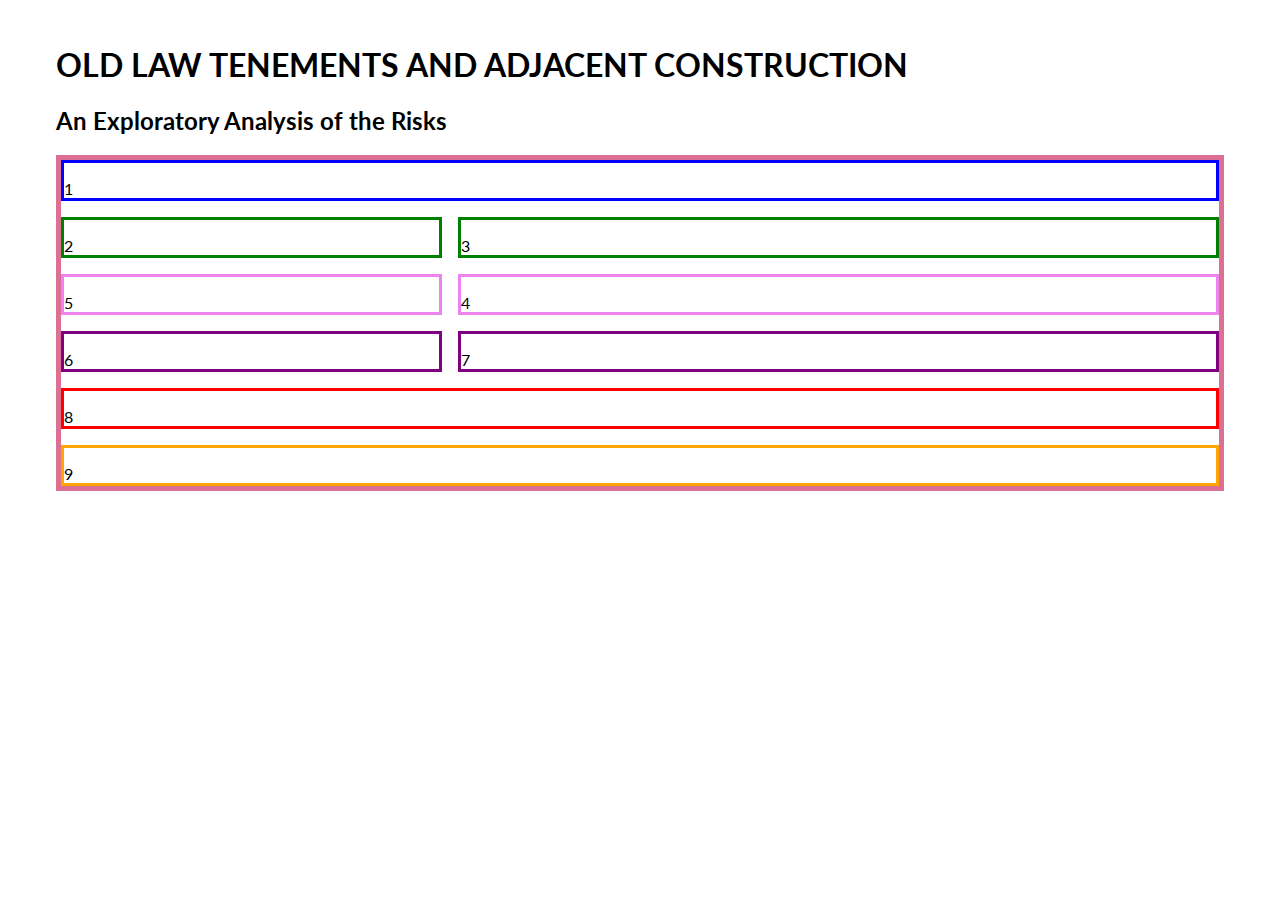
==== project_draft1/index.html @ 36f58559 "outline of project css" ====
<!DOCTYPE html>
  <head>
    <meta charset="utf-8">
    <!-- this is the title that goes in the browser tab name  -->
    <title>Interactive Data Visualization Tutorial</title>
    <link href="https://fonts.googleapis.com/css2?family=Lato:wght@300&display=swap" rel="stylesheet">
    <link rel="stylesheet" href="./style.css">
  </head>
  <body>
    <header>
      <h1>OLD LAW TENEMENTS AND ADJACENT CONSTRUCTION</h1>
      <h2>An Exploratory Analysis of the Risks</h2>
    </header>

    <div id="dashboard">
      <!-- all we need is an element to select -->
      <div id="introduction">1</div>
      <div id="map">2</div>
      <div id="summary">3</div>
      <div id="barchart">4</div>
      <div id="bsummary">5</div>
      <div id="timeline">6</div>
      <div id="tsummary">7</div>
      <div id="map2">8</div>
      <div id="conclusion">9</div>

   </div>
    <!-- this is the line that loads in d3 -->
    <script src="../../lib/d3.js"></script>
    <!-- this is the line that loads in the main js script -->
    <script type="module" src="./index.js"></script>
  </body>
</html>
---- project_draft1/style.css ----
body {
    /* ref: https://fonts.google.com/specimen/Source+Sans+Pro?selection.family=Source+Sans+Pro */
    font-family: 'Lato', sans-serif;
    padding: 1em 3em;
  }
  
  #dashboard {
    display: grid;
    grid-template-columns: 1fr 2fr;
    grid-template-rows: 2fr, 1fr, 1fr, 1fr, 2fr, 2fr;
    column-gap: 1em;
    row-gap: 1em;
    border: 5px solid palevioletred;
  }
  
  #introduction {
    padding-top: 1em;
    grid-row-start: 1;
    grid-row-end: 2;
    grid-column-start: 1;
    grid-column-end: 3;
    border: 3px solid blue;
  }
  
  #map{
    padding-top: 1em;
    grid-row-start: 2;
    grid-row-end: 3;
    grid-column-start: 1;
    grid-column-end: 2;
    border: 3px solid green;
  }

  #summary{
    padding-top: 1em;
    grid-row-start: 2;
    grid-row-end: 3;
    grid-column-start: 2;
    grid-column-end: 3;
    border: 3px solid green;
  }
  
  #bsummary{
    padding-top: 1em;
    grid-row-start: 3;
    grid-row-end: 4;
    grid-column-start: 1;
    grid-column-end: 2;
    border: 3px solid violet;
  }

  #barchart{
    padding-top: 1em;
    grid-row-start: 3;
    grid-row-end: 4;
    grid-column-start: 2;
    grid-column-end: 3;
    border: 3px solid violet;
  }

  #timeline{
    padding-top: 1em;
    grid-row-start: 4;
    grid-row-end: 5;
    grid-column-start: 1;
    grid-column-end: 2;
    border: 3px solid purple;
  }

  #tsummary{
    padding-top: 1em;
    grid-row-start: 4;
    grid-row-end: 5;
    grid-column-start: 2;
    grid-column-end: 3;
    border: 3px solid purple;
  }

  #map2{
    padding-top: 1em;
    grid-row-start: 5;
    grid-row-end: 6;
    grid-column-start: 1;
    grid-column-end: 3;
    border: 3px solid red;
  }

  #conclusion{
    padding-top: 1em;
    grid-row-start: 6;
    grid-row-end: 7;
    grid-column-start: 1;
    grid-column-end: 3;
    border: 3px solid orange;
  }


  /* Table styles */
  thead,
  tbody tr {
    display: table;
    width: 100%;
    table-layout: fixed;
    border-bottom: 1px solid white;
  }
  
  tbody {
    width: 100%;
    display: block;
    height: 70vh;
    overflow: scroll;
  }
  
  th,
  td {
    text-align: left;
    padding: 0.5em;
    cursor: pointer;
    font-weight: lighter;
    text-transform: capitalize;
  }
  
  tr:hover {
    font-weight: 900;
  }
  
  /* Count styles */
  #count {
    display: flex;
    flex-direction: row;
  }
  
  .metric {
    flex-grow: 1;
    text-align: center;
  }
  
  .metric > .number {
    color: #ccc;
    font-size: 25px;
  }
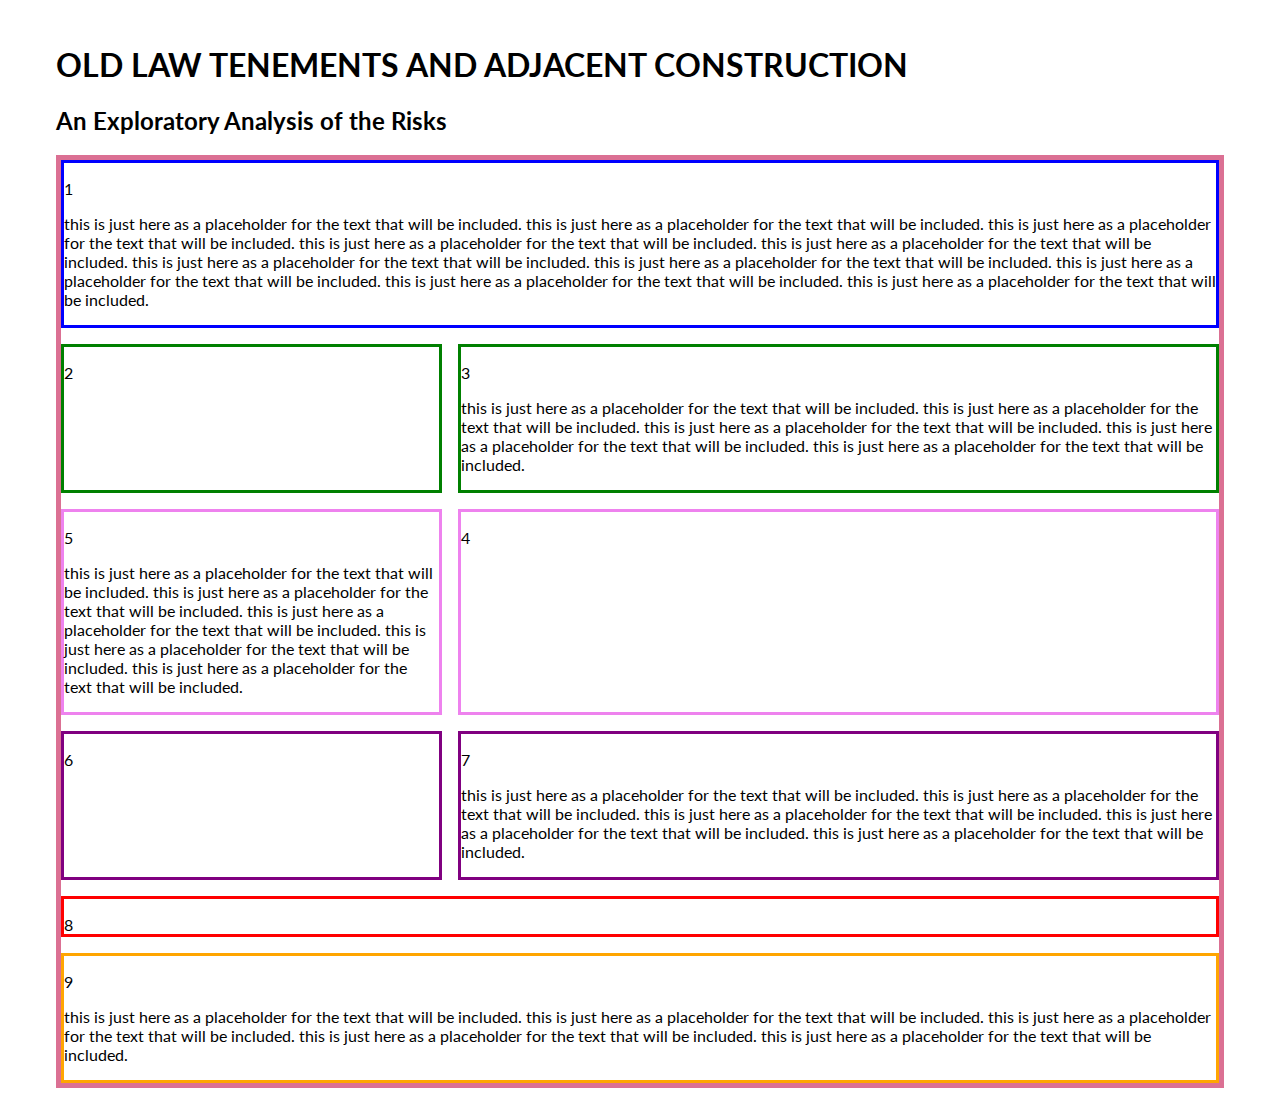
==== commit 251e5f28: "uploading data" ====
--- a/project_draft1/index.html
+++ b/project_draft1/index.html
@@ -14,20 +14,61 @@
 
     <div id="dashboard">
       <!-- all we need is an element to select -->
-      <div id="introduction">1</div>
+      <div id="introduction">1
+        <p>this is just here as a placeholder for the text that will be included.
+            this is just here as a placeholder for the text that will be included.
+            this is just here as a placeholder for the text that will be included.
+            this is just here as a placeholder for the text that will be included.
+            this is just here as a placeholder for the text that will be included.
+            this is just here as a placeholder for the text that will be included.
+            this is just here as a placeholder for the text that will be included.
+            this is just here as a placeholder for the text that will be included.
+            this is just here as a placeholder for the text that will be included.
+            this is just here as a placeholder for the text that will be included.
+        </p>
+      </div>
       <div id="map">2</div>
-      <div id="summary">3</div>
+      <div id="summary">3
+        <p>this is just here as a placeholder for the text that will be included.
+            this is just here as a placeholder for the text that will be included.
+            this is just here as a placeholder for the text that will be included.
+            this is just here as a placeholder for the text that will be included.
+            this is just here as a placeholder for the text that will be included.
+        </p>
+      </div>
       <div id="barchart">4</div>
-      <div id="bsummary">5</div>
+      <div id="bsummary">5
+        <p>this is just here as a placeholder for the text that will be included.
+            this is just here as a placeholder for the text that will be included.
+            this is just here as a placeholder for the text that will be included.
+            this is just here as a placeholder for the text that will be included.
+            this is just here as a placeholder for the text that will be included.
+        </p>
+      </div>
       <div id="timeline">6</div>
-      <div id="tsummary">7</div>
+      <div id="tsummary">7
+        <p>this is just here as a placeholder for the text that will be included.
+            this is just here as a placeholder for the text that will be included.
+            this is just here as a placeholder for the text that will be included.
+            this is just here as a placeholder for the text that will be included.
+            this is just here as a placeholder for the text that will be included.
+        </p>
+      </div>
       <div id="map2">8</div>
-      <div id="conclusion">9</div>
+      <div id="conclusion">9
+        <p>this is just here as a placeholder for the text that will be included.
+            this is just here as a placeholder for the text that will be included.
+            this is just here as a placeholder for the text that will be included.
+            this is just here as a placeholder for the text that will be included.
+            this is just here as a placeholder for the text that will be included.
+        </p>
+      </div>
 
    </div>
     <!-- this is the line that loads in d3 -->
     <script src="../../lib/d3.js"></script>
     <!-- this is the line that loads in the main js script -->
-    <script type="module" src="./index.js"></script>
+   <!-- <script type="module" src="./index.js"></script> -->
+   <script src="./barchart.js"></script>
   </body>
 </html>--- a/project_draft1/style.css
+++ b/project_draft1/style.css
@@ -94,7 +94,7 @@
     border: 3px solid orange;
   }
 
-
+ /*below this is Aucher's code that I need to fix/
   /* Table styles */
   thead,
   tbody tr {
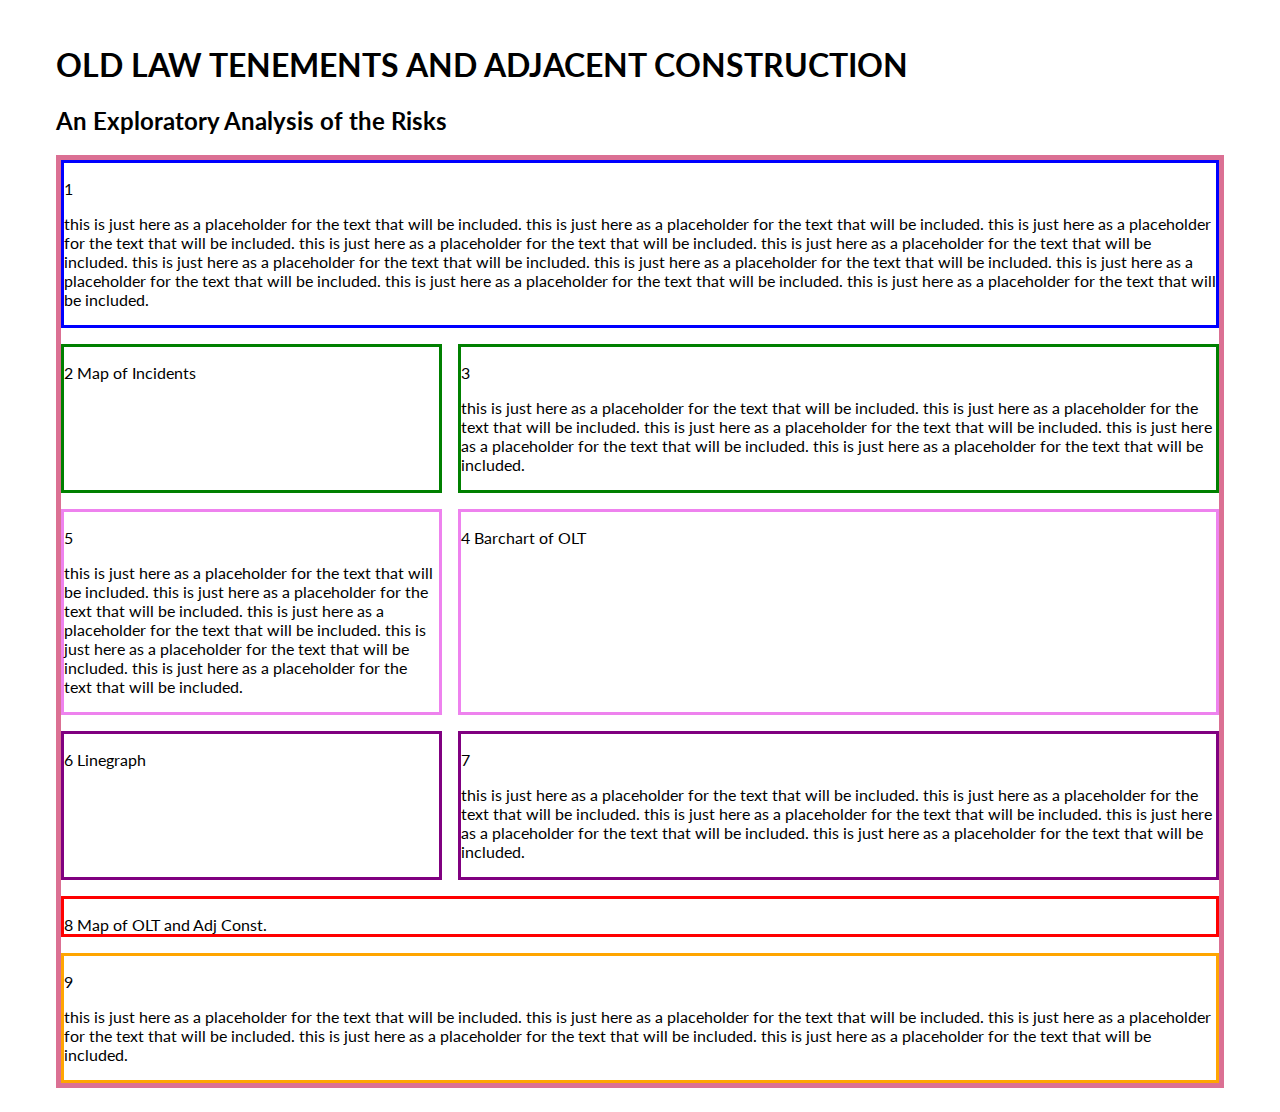
==== commit d6b60a14: "upload new edits" ====
--- a/project_draft1/index.html
+++ b/project_draft1/index.html
@@ -27,7 +27,7 @@
             this is just here as a placeholder for the text that will be included.
         </p>
       </div>
-      <div id="map">2</div>
+      <div id="map">2 Map of Incidents</div>
       <div id="summary">3
         <p>this is just here as a placeholder for the text that will be included.
             this is just here as a placeholder for the text that will be included.
@@ -36,7 +36,7 @@
             this is just here as a placeholder for the text that will be included.
         </p>
       </div>
-      <div id="barchart">4</div>
+      <div id="barchart">4 Barchart of OLT</div>
       <div id="bsummary">5
         <p>this is just here as a placeholder for the text that will be included.
             this is just here as a placeholder for the text that will be included.
@@ -45,7 +45,7 @@
             this is just here as a placeholder for the text that will be included.
         </p>
       </div>
-      <div id="timeline">6</div>
+      <div id="timeline">6 Linegraph</div>
       <div id="tsummary">7
         <p>this is just here as a placeholder for the text that will be included.
             this is just here as a placeholder for the text that will be included.
@@ -54,7 +54,7 @@
             this is just here as a placeholder for the text that will be included.
         </p>
       </div>
-      <div id="map2">8</div>
+      <div id="map2">8 Map of OLT and Adj Const.</div>
       <div id="conclusion">9
         <p>this is just here as a placeholder for the text that will be included.
             this is just here as a placeholder for the text that will be included.
@@ -70,5 +70,6 @@
     <!-- this is the line that loads in the main js script -->
    <!-- <script type="module" src="./index.js"></script> -->
    <script src="./barchart.js"></script>
+   <!-- <script src="./timeline.js"></script> -->
   </body>
 </html>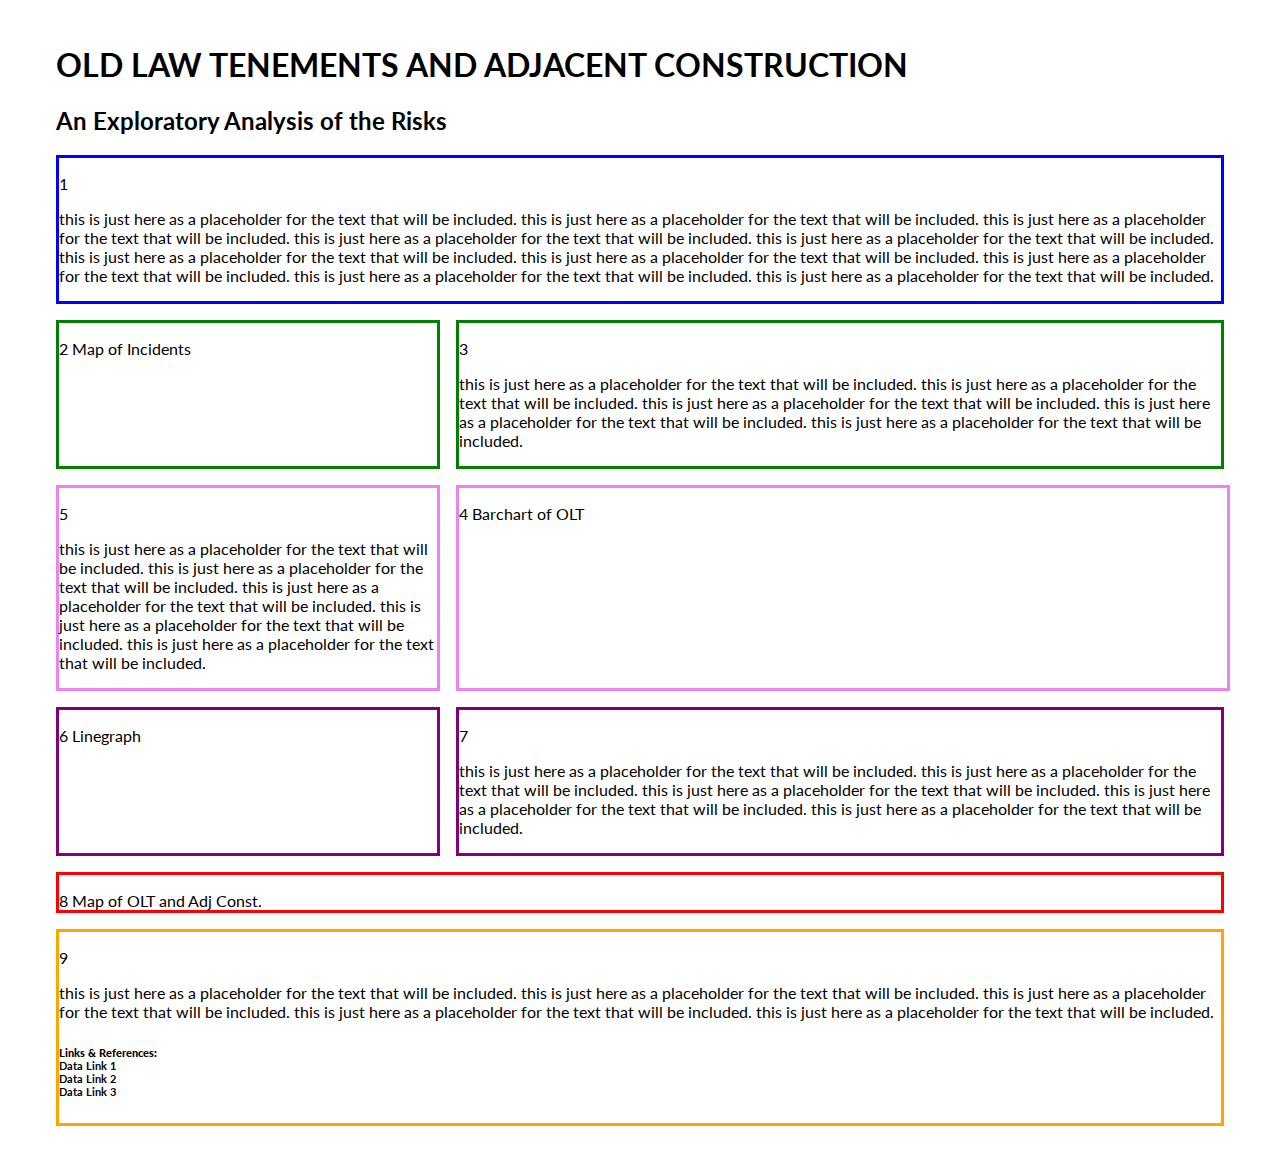
==== commit 3692daf5: "barchart update" ====
--- a/project_draft1/index.html
+++ b/project_draft1/index.html
@@ -62,6 +62,11 @@
             this is just here as a placeholder for the text that will be included.
             this is just here as a placeholder for the text that will be included.
         </p>
+        <p><h6><b>Links & References:</b></br>
+              Data Link 1</br>
+              Data Link 2</br>
+              Data Link 3</br></h6>
+        </p>
       </div>
 
    </div>
@@ -70,6 +75,6 @@
     <!-- this is the line that loads in the main js script -->
    <!-- <script type="module" src="./index.js"></script> -->
    <script src="./barchart.js"></script>
-   <!-- <script src="./timeline.js"></script> -->
+   <script src="./timeline.js"></script>
   </body>
 </html>--- a/project_draft1/style.css
+++ b/project_draft1/style.css
@@ -10,7 +10,6 @@
     grid-template-rows: 2fr, 1fr, 1fr, 1fr, 2fr, 2fr;
     column-gap: 1em;
     row-gap: 1em;
-    border: 5px solid palevioletred;
   }
   
   #introduction {
@@ -55,6 +54,7 @@
     grid-row-end: 4;
     grid-column-start: 2;
     grid-column-end: 3;
+    width:100%;
     border: 3px solid violet;
   }
 
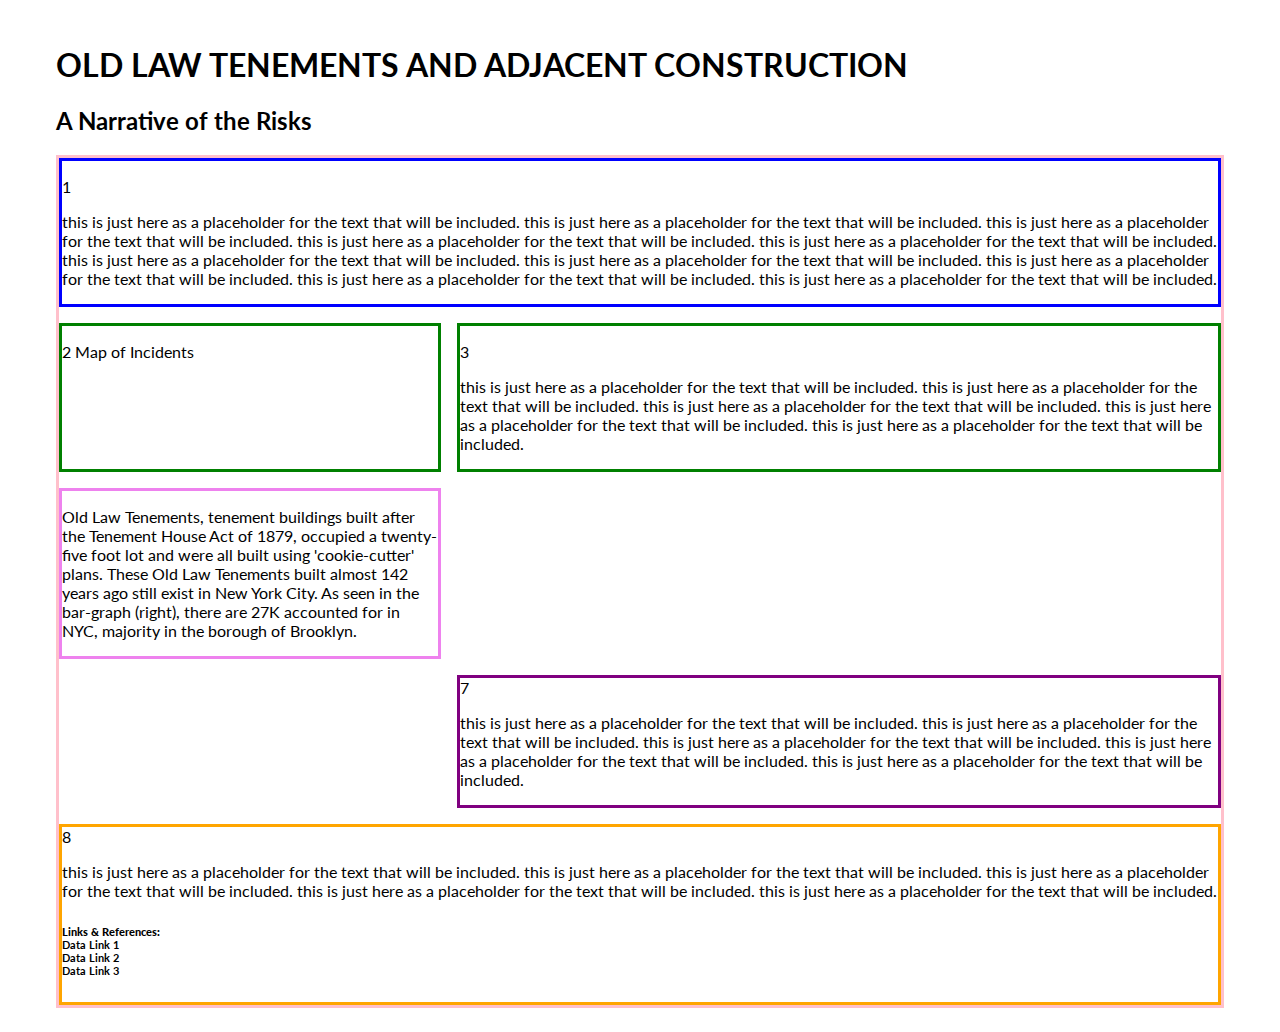
==== commit 56784a29: "implemented changes to remove map 2 div" ====
--- a/project_draft1/index.html
+++ b/project_draft1/index.html
@@ -9,7 +9,7 @@
   <body>
     <header>
       <h1>OLD LAW TENEMENTS AND ADJACENT CONSTRUCTION</h1>
-      <h2>An Exploratory Analysis of the Risks</h2>
+      <h2>A Narrative of the Risks</h2>
     </header>
 
     <div id="dashboard">
@@ -36,16 +36,16 @@
             this is just here as a placeholder for the text that will be included.
         </p>
       </div>
-      <div id="barchart">4 Barchart of OLT</div>
-      <div id="bsummary">5
-        <p>this is just here as a placeholder for the text that will be included.
-            this is just here as a placeholder for the text that will be included.
-            this is just here as a placeholder for the text that will be included.
-            this is just here as a placeholder for the text that will be included.
-            this is just here as a placeholder for the text that will be included.
+      <div id="barchart"></div>
+      <div id="bsummary">
+        <p> Old Law Tenements, tenement buildings built after the Tenement House Act of 1879,
+          occupied a twenty-five foot lot and were all built using 'cookie-cutter' plans.
+          These Old Law Tenements built almost 142 years ago still exist in New York City. 
+          As seen in the bar-graph (right), there are 27K accounted for in NYC, majority in
+          the borough of Brooklyn. 
         </p>
       </div>
-      <div id="timeline">6 Linegraph</div>
+      <div id="timeline"></div>
       <div id="tsummary">7
         <p>this is just here as a placeholder for the text that will be included.
             this is just here as a placeholder for the text that will be included.
@@ -54,8 +54,8 @@
             this is just here as a placeholder for the text that will be included.
         </p>
       </div>
-      <div id="map2">8 Map of OLT and Adj Const.</div>
-      <div id="conclusion">9
+     <!-- <div id="map2">8 Map of OLT and Adj Const.</div> removed div-->
+      <div id="conclusion">8
         <p>this is just here as a placeholder for the text that will be included.
             this is just here as a placeholder for the text that will be included.
             this is just here as a placeholder for the text that will be included.
@@ -74,6 +74,7 @@
     <script src="../../lib/d3.js"></script>
     <!-- this is the line that loads in the main js script -->
    <!-- <script type="module" src="./index.js"></script> -->
+   <!-- <script src="./map.js"></script> -->
    <script src="./barchart.js"></script>
    <script src="./timeline.js"></script>
   </body>
--- a/project_draft1/style.css
+++ b/project_draft1/style.css
@@ -7,9 +7,10 @@
   #dashboard {
     display: grid;
     grid-template-columns: 1fr 2fr;
-    grid-template-rows: 2fr, 1fr, 1fr, 1fr, 2fr, 2fr;
+    grid-template-rows: 2fr, 1fr, 1fr, 1fr, 2fr /*, 2fr*/;
     column-gap: 1em;
     row-gap: 1em;
+    border: 3px solid pink;
   }
   
   #introduction {
@@ -40,7 +41,7 @@
   }
   
   #bsummary{
-    padding-top: 1em;
+    /* padding-top: 1em; */
     grid-row-start: 3;
     grid-row-end: 4;
     grid-column-start: 1;
@@ -49,26 +50,26 @@
   }
 
   #barchart{
-    padding-top: 1em;
+    /* padding-top: 1em; */
     grid-row-start: 3;
     grid-row-end: 4;
     grid-column-start: 2;
     grid-column-end: 3;
-    width:100%;
-    border: 3px solid violet;
+    width: 100%;
+    /* border: 3px solid violet; */
   }
 
   #timeline{
-    padding-top: 1em;
+    /* padding-top: 1em; */
     grid-row-start: 4;
     grid-row-end: 5;
     grid-column-start: 1;
     grid-column-end: 2;
-    border: 3px solid purple;
+    /* border: 3px solid purple; */
   }
 
   #tsummary{
-    padding-top: 1em;
+    /* padding-top: 1em; */
     grid-row-start: 4;
     grid-row-end: 5;
     grid-column-start: 2;
@@ -76,19 +77,19 @@
     border: 3px solid purple;
   }
 
-  #map2{
+  /* #map2{
     padding-top: 1em;
     grid-row-start: 5;
     grid-row-end: 6;
     grid-column-start: 1;
     grid-column-end: 3;
     border: 3px solid red;
-  }
+  } */ /*removed this div bc project 2*/
 
   #conclusion{
-    padding-top: 1em;
-    grid-row-start: 6;
-    grid-row-end: 7;
+    /*padding-top: 1em;*/
+    grid-row-start: 5; /* prev 6*/
+    grid-row-end: 6; /* prev 7*/
     grid-column-start: 1;
     grid-column-end: 3;
     border: 3px solid orange;
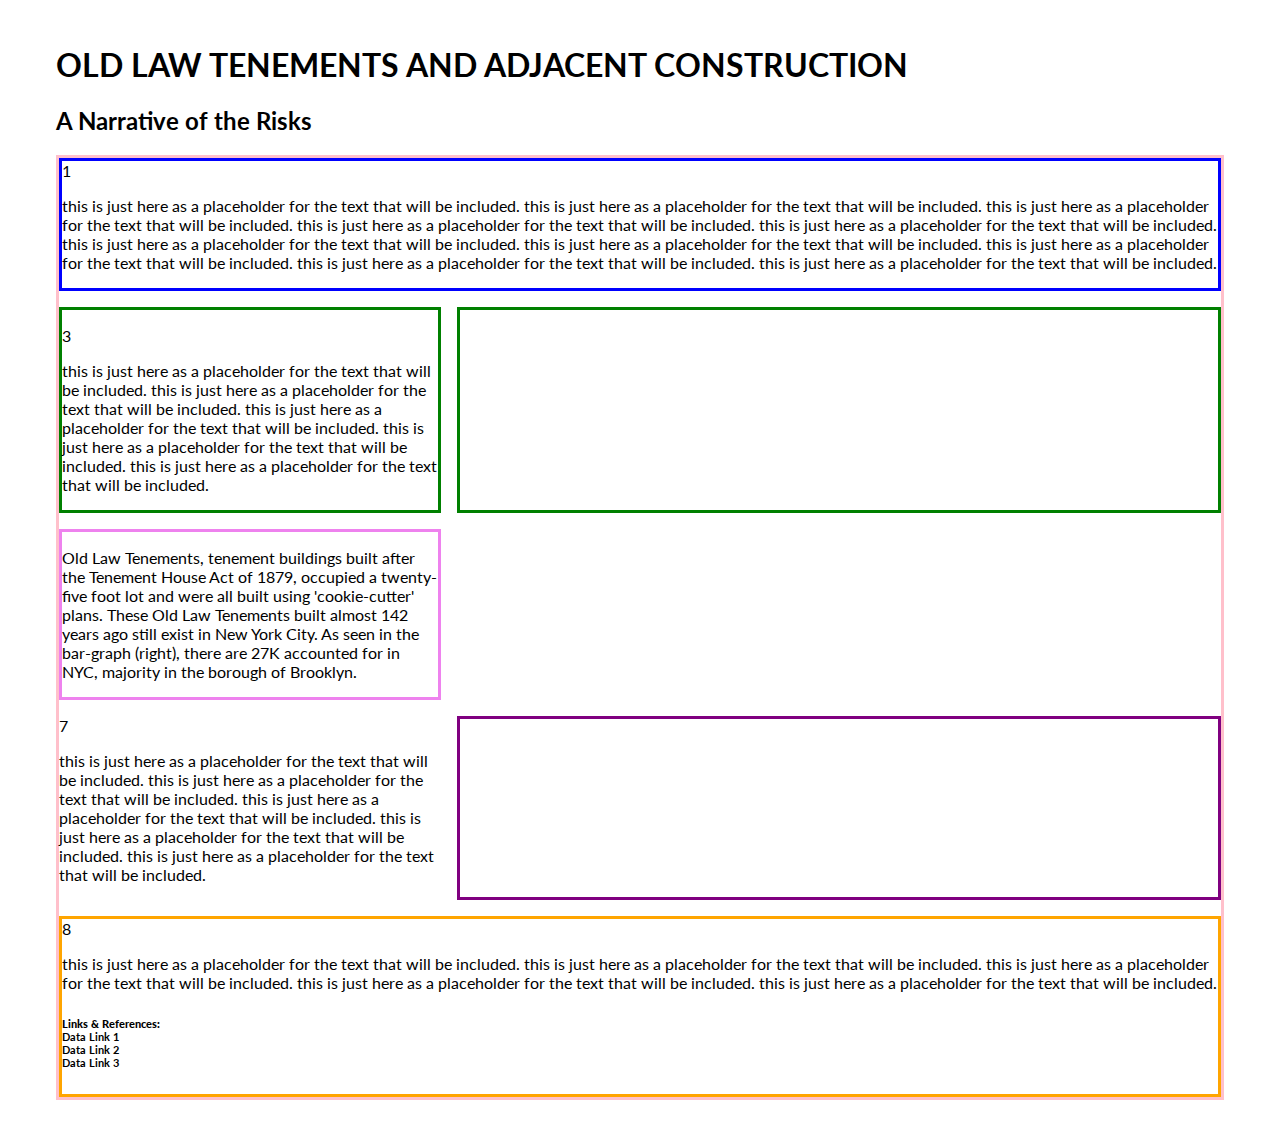
==== commit 48639073: "uploaded data for map and map js" ====
--- a/project_draft1/index.html
+++ b/project_draft1/index.html
@@ -27,7 +27,7 @@
             this is just here as a placeholder for the text that will be included.
         </p>
       </div>
-      <div id="map">2 Map of Incidents</div>
+      <div id="map"></div>
       <div id="summary">3
         <p>this is just here as a placeholder for the text that will be included.
             this is just here as a placeholder for the text that will be included.
@@ -74,7 +74,7 @@
     <script src="../../lib/d3.js"></script>
     <!-- this is the line that loads in the main js script -->
    <!-- <script type="module" src="./index.js"></script> -->
-   <!-- <script src="./map.js"></script> -->
+   <script src="./map.js"></script>
    <script src="./barchart.js"></script>
    <script src="./timeline.js"></script>
   </body>
--- a/project_draft1/style.css
+++ b/project_draft1/style.css
@@ -7,14 +7,14 @@
   #dashboard {
     display: grid;
     grid-template-columns: 1fr 2fr;
-    grid-template-rows: 2fr, 1fr, 1fr, 1fr, 2fr /*, 2fr*/;
+    grid-template-rows: 1em, 2em, 2em, 2em, 1em /*, 2fr*/;
     column-gap: 1em;
     row-gap: 1em;
     border: 3px solid pink;
   }
   
   #introduction {
-    padding-top: 1em;
+    /* padding-top: 1em; */
     grid-row-start: 1;
     grid-row-end: 2;
     grid-column-start: 1;
@@ -22,7 +22,7 @@
     border: 3px solid blue;
   }
   
-  #map{
+  #summary{
     padding-top: 1em;
     grid-row-start: 2;
     grid-row-end: 3;
@@ -31,8 +31,8 @@
     border: 3px solid green;
   }
 
-  #summary{
-    padding-top: 1em;
+  #map{
+    /* padding-top: 1em; */
     grid-row-start: 2;
     grid-row-end: 3;
     grid-column-start: 2;
@@ -59,7 +59,7 @@
     /* border: 3px solid violet; */
   }
 
-  #timeline{
+  #tsummary{
     /* padding-top: 1em; */
     grid-row-start: 4;
     grid-row-end: 5;
@@ -68,7 +68,7 @@
     /* border: 3px solid purple; */
   }
 
-  #tsummary{
+  #timeline{
     /* padding-top: 1em; */
     grid-row-start: 4;
     grid-row-end: 5;
